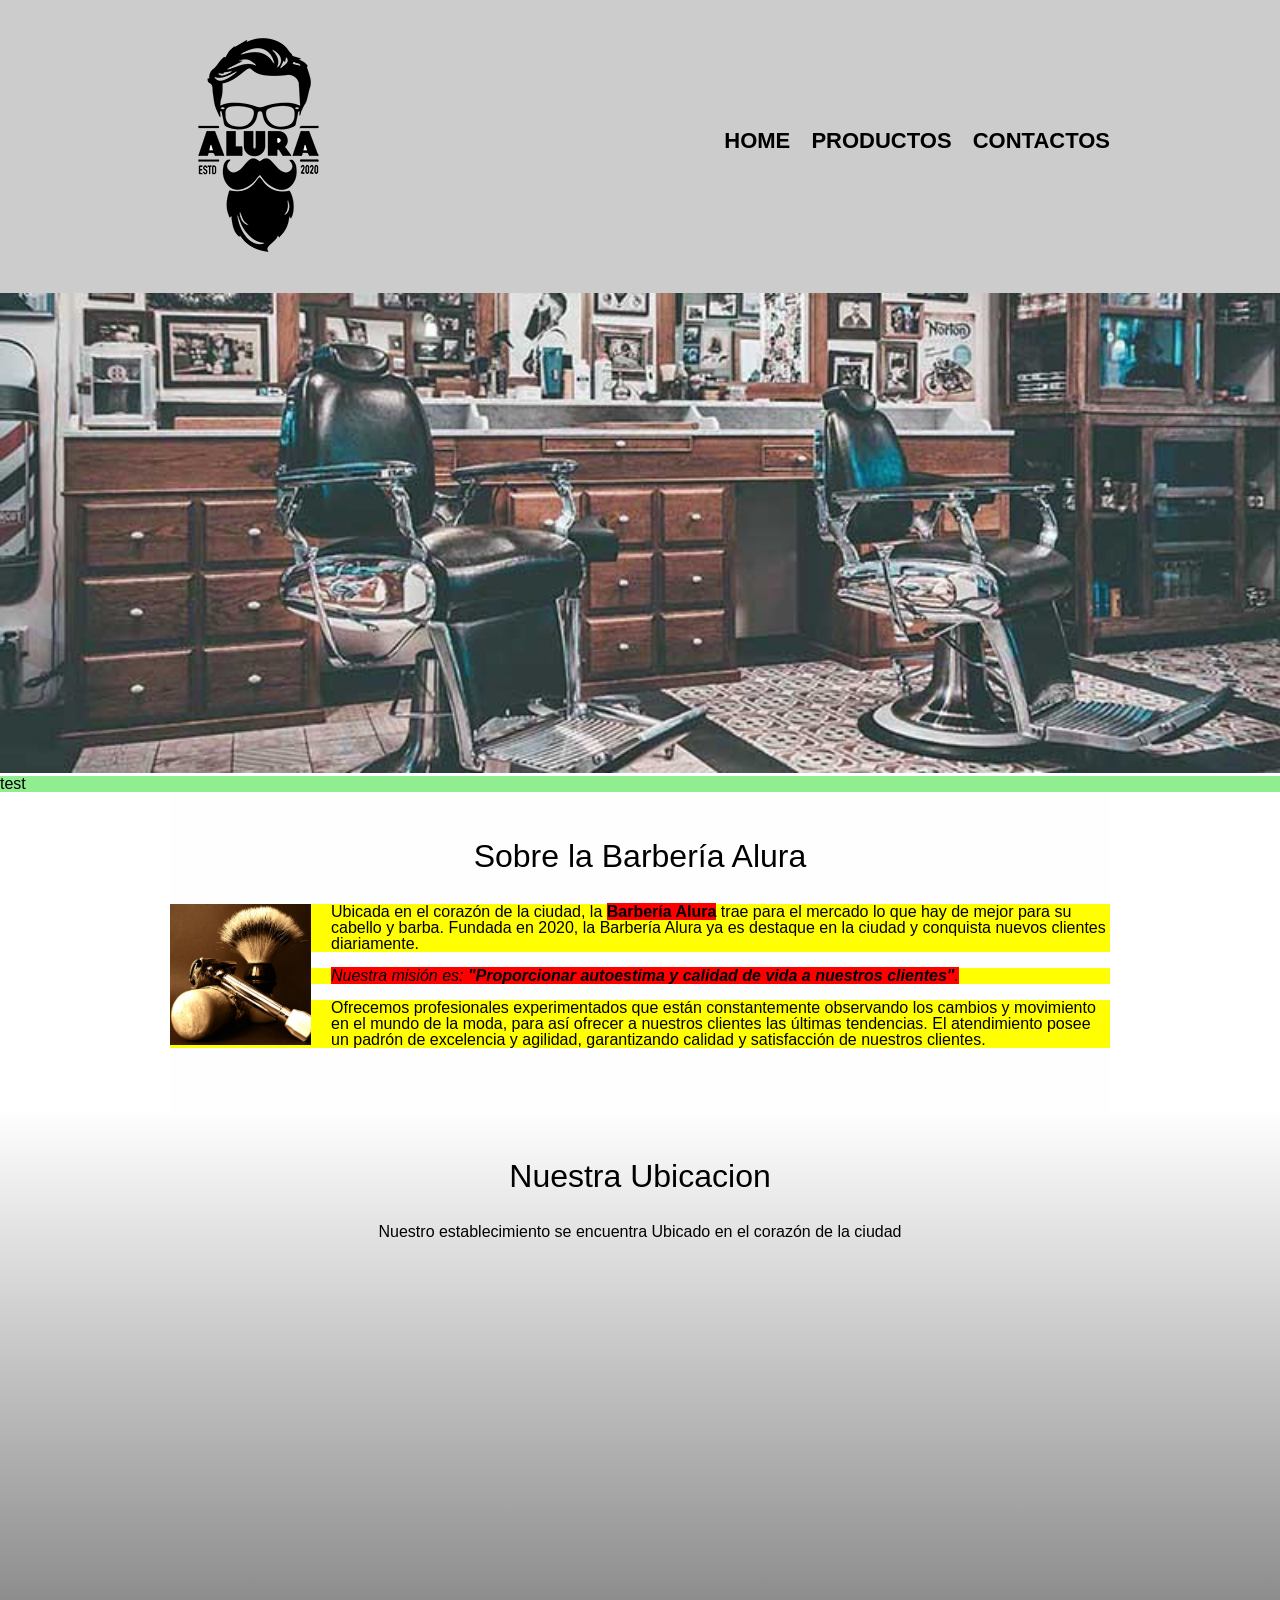
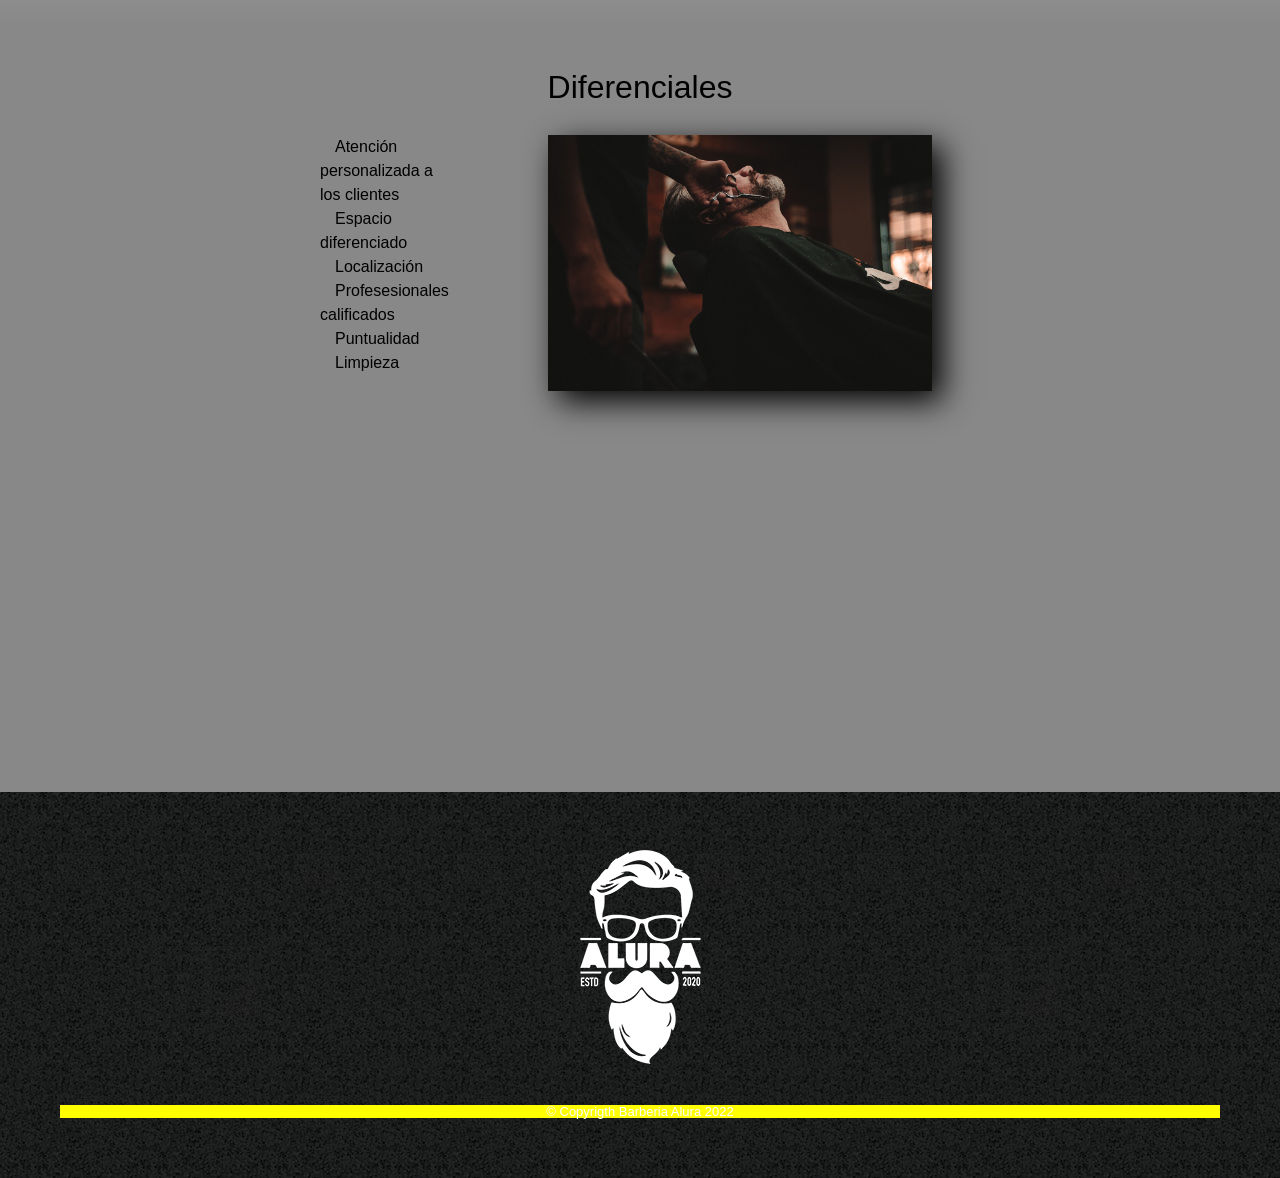
==== index.html @ 768a2ac7 "creabdo pagina de barberia" ====
<!DOCTYPE html>

<html lang="es">

<head>

    <meta charset="UTF-8">
    <meta name="viewport" content="width=device-width">
    <title>Barbería Alura</title>
    <link rel="stylesheet" href="reset.css">
    <link rel="stylesheet" href="styles.css">
    <enlace rel="preconectar" href="https://fonts.googleapis.com">
        <enlace rel="preconectar" href="https://fonts.gstatic.com" crossorigin>
            <enlace href="https: //fonts.googleapis.com/css2? family= Open+Sans:ital,wght@1,300 & display=swap"
                rel="stylesheet">

</head>

<body>

    <header>
        <div class="caja">
            <h1><img src="imagenes/logo.png"></h1>

            <nav>
                <ul>
                    <li><a href="index.html">Home</a></li>
                    <li><a href="productos.html">Productos</a></li>
                    <li><a href="contactos.html">Contactos</a></li>
                </ul>
            </nav>

        </div>

    </header>

    <img class="banner" src="banner/banner.jpg">

    <main>
        <p>test</p>
        <section class="principal">

            <h2 class="titulo-principal">Sobre la Barbería Alura</h2>

            <img src="imagenes/utensilios.jpg" class="utensilios" alt="utensilios de un barbero">

            <p>Ubicada en el corazón de la ciudad, la <strong>Barbería Alura</strong> trae para el mercado lo que hay de
                mejor para su cabello y barba. Fundada en 2020, la Barbería Alura ya es destaque en la ciudad y
                conquista nuevos clientes diariamente.</p>

            <p id="mision"><em>Nuestra misión es: <strong>"Proporcionar autoestima y calidad de vida a nuestros
                        clientes"</strong>.</em></p>

            <p>Ofrecemos profesionales experimentados que están constantemente observando los cambios y movimiento en el
                mundo de la moda, para así ofrecer a nuestros clientes las últimas tendencias. El atendimiento posee un
                padrón de excelencia y agilidad, garantizando calidad y satisfacción de nuestros clientes.</p>

        </section>

        <section class="mapa">
            <h3 class="titulo-principal"> Nuestra Ubicacion</h3>
            <p>Nuestro establecimiento se encuentra Ubicado en el corazón de la ciudad</p>
            <div class="mapa-contenido">
                <iframe
                    src="https://www.google.com/maps/embed?pb=!1m18!1m12!1m3!1d5170.990368954513!2d-46.632613288237394!3d-23.58846340137309!2m3!1f0!2f0!3f0!3m2!1i1024!2i768!4f13.1!3m3!1m2!1s0x94ce5a2b2ed7f3a1%3A0xab35da2f5ca62674!2sCaelum%20-%20Education%20and%20Innovation!5e0!3m2!1ses-419!2sco!4v1664567397461!5m2!1ses-419!2sco"
                    width="100%" height="300" style="border:0;" allowfullscreen="" loading="lazy"
                    referrerpolicy="no-referrer-when-downgrade">
                </iframe>
            </div>

        </section>

        <section class="diferenciales">

            <h3 class="titulo-principal">Diferenciales</h3>

            <div class="contenidoDiferenciales">
                <ul class="listaDiferenciales">
                    <li class="items">Atención personalizada a los clientes</li>
                    <li class="items">Espacio diferenciado</li>
                    <li class="items">Localización</li>
                    <li class="items">Profesesionales calificados</li>
                    <li class="items">Puntualidad</li>
                    <li class="items">Limpieza</li>
                </ul>

                <img src="diferenciales/diferenciales.jpg" class="imagenDiferenciales">
            </div>


            <div class="video">
                <iframe width="560" height="315" src="https://www.youtube.com/embed/8pWtdanVz3I"
                    title="YouTube video player" frameborder="0"
                    allow="accelerometer; autoplay; clipboard-write; encrypted-media; gyroscope; picture-in-picture"
                    allowfullscreen>
                </iframe>
            </div>

        </section>


    </main>

    <footer>
        <img src="imagenes/logo-blanco.png">
        <p class="Copyrigth">&copy Copyrigth Barberia Alura 2022</p>
    </footer>


</body>

</html>
---- styles.css ----
body{
    font-family: 'Open Sans', sans-serif;
}

header{
    background-color: #cccccc;
    padding: 20px 0;
}
.caja{
    position: relative;
    width: 940px;
    margin: 0 auto;
}

nav {
    position: absolute;
    top: 110px;
    right: 0px;
}
.productos li:hover h2 {
    font-size: 33px;
}
nav, li{
    display: inline;
    margin: 0 0 0 15px;
}

nav, a{
    text-transform: uppercase;
    color: black;
    font-weight: bold;
    font-size: 22px;
    text-decoration: none;
}

nav a:hover {
    color: #c78c19;
    text-decoration: underline;
}

.productos{
    width: 940px;
    margin: 0 auto;
    padding: 50px;
}

.productos li {
    display: inline-block;
    text-align: center;
    width: 30%;
    vertical-align: top;
    margin: 0 1.5%;
    padding: 30px 20px;
    box-sizing: border-box;
    border: 2px solid black;
    border-radius: 10px;
}

.productos li:hover  {
    border-color: #c78c19;
}


.productos li:active  {
    border-color: green;
}
.productos h2 {
    font-size: 30px;
    font-weight: bold;
}

.descripcion{
    font-size: 18px;
}

.precio {
    font-size: 20px;
    font-weight: bold;
    margin-top: 10px;
}

footer{
    text-align: center;
    background: url(imagenes/bg.jpg);
    padding: 40px;
}
.Copyrigth{
    color: white;
    font-size: 13px;
    margin: 20px;
}

form{
    margin: 40px;
}


form label, form legend{
    display: block;
    font-size: 20px;
    margin: 0 0 10px;
}

.input-padron{
    display: block;
    margin: 0 0 20px;
    padding: 10px 25px;
    width: 50%;
}

.checkbox{
    margin:20px 0;
}

.enviar {
    width: 40%;
    padding: 15px 0;
    font-size: 18px;
    font-weight: bold;
    color: white;
    background: #c78c19;
    border: none;
    border-radius: 5px;
    transition: 1s;
    cursor: pointer;
}

.enviar:hover {
    background: darkorange;
    transform: scale(1.2);
}

table{
    margin: 40px 40px;
}

thead{
    background: black;
    color: white;
    font-weight: bold;
}
td, th{
    border: 1px solid black;
    padding: 8px 15px;
}

/*css para la pagina inicial*/

.banner{
    width:100%;
}

/*Seleccion de elementos especificos*/

main > p /*Aplica el estilo a los elementos hijos de la etiqueta o clase usando el simbolo ">" entre las etiquetas*/
{
    background: lightgreen;
}
img + p /*Selecciona la primera etiqueta posterior a la principal usando el signo "+" */
{
    background: orange;
}

img~p /*Aplica a todos los elementos posteriores a la etiqueta principal usando el signo "~" */ 
{
    background: yellow;
}

.principal p :not(#mision) /*Aplica el estilo a todos los elementos menos al elemento que se pasa por parametro a la pseudoclase "not()" */
{
    background: red;
}
.principal{
    padding: 3em 0;
    background: #fefefe;
    width: 940px;
    margin: 0 auto;
}

.titulo-principal {
    text-align: center;
    font-size: 2em;
    margin: 0 0 1em;
    clear: left;
}

.principal p {
    margin: 0 0 1em; /*se utiliza la unidad de medida em para multiplicar el tamaño de los elementos por degfecto*/
}

.principal strong {
    font-weight: bold;
}

.principal em {
    font-style: italic;
}

.utensilios {
    width: 15%;
    float: left;
    margin: 0 20px 20px 0;
}

.mapa {
    padding: 3em 0;
    background: linear-gradient(#fefefe, #888);
}

.mapa-contenido{
    width: 940px;
    margin: 0 auto;
}

.mapa p {
    margin: 0 0 2em;
    text-align: center;
}

.diferenciales {
    padding: 3em 0;
    background: #888;
}

.contenidoDiferenciales{
    width: 640px;
    margin: 0 auto;
}

.listaDiferenciales{
    width: 40%;
    display: inline-block;
    vertical-align: top;
    width: 20%;
    margin-right: 15%;
}

.items{
    line-height: 1.5;
}

.items :first-child {
    font-weight: bold;
}

.imagenDiferenciales{
    width: 60%;
    transition: 1s;
    /*CREAR SOMBRAS se utiliza la propiedad "box-shadow" para crear sombras a los distintos elementps 
    de las paginas HTML tomando como referencia los siguientes atributos: 
        
        1. El primer parametro es la posicion en el eje horizontal (campo obligatorio)
        2. El segundo parametro es la posicion en el eje vertical (campo obligatorio)
        3. el tercero es la cantidad de desenfoque que se desea aplicar a la sombra (campo opcional)
        4. la amplitud de la sombra o el espacio que ocupa (campo opcional)
        5. el color (Campo obligatorio) */
    box-shadow: 10px 10px 30px black;
}
.imagenDiferenciales:hover{
    opacity: 0.3;
}

.video {
    width: 560px;
    margin: 1em auto;
}

@media screen and(max-width:480px) {
    h1{
        text-align: center;
    }

    nav{
        position: static;
    }

    .caja, .principal, .contenidoDiferenciales, .mapa-contenido, .video {
        width: auto;
    }

        .listaDiferenciales, .imagenDiferenciales{
            width: 100%;
        }
}
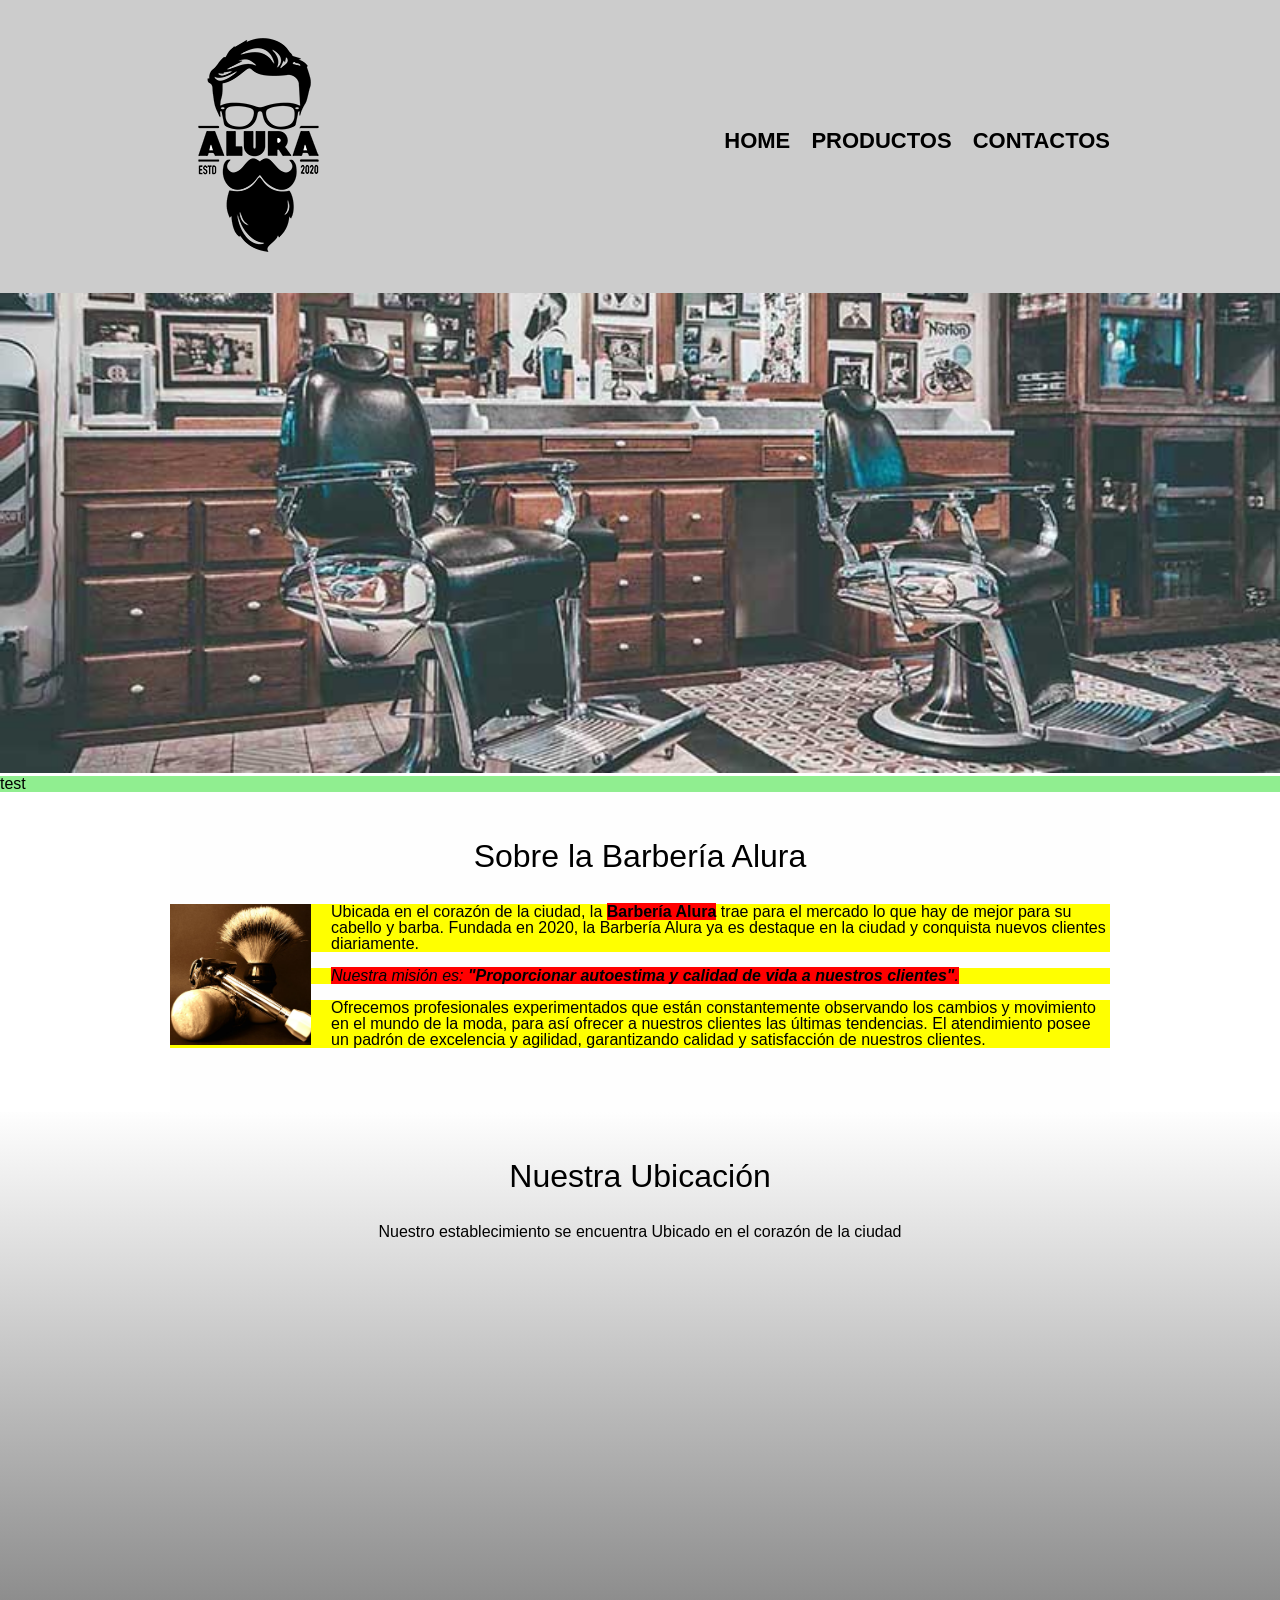
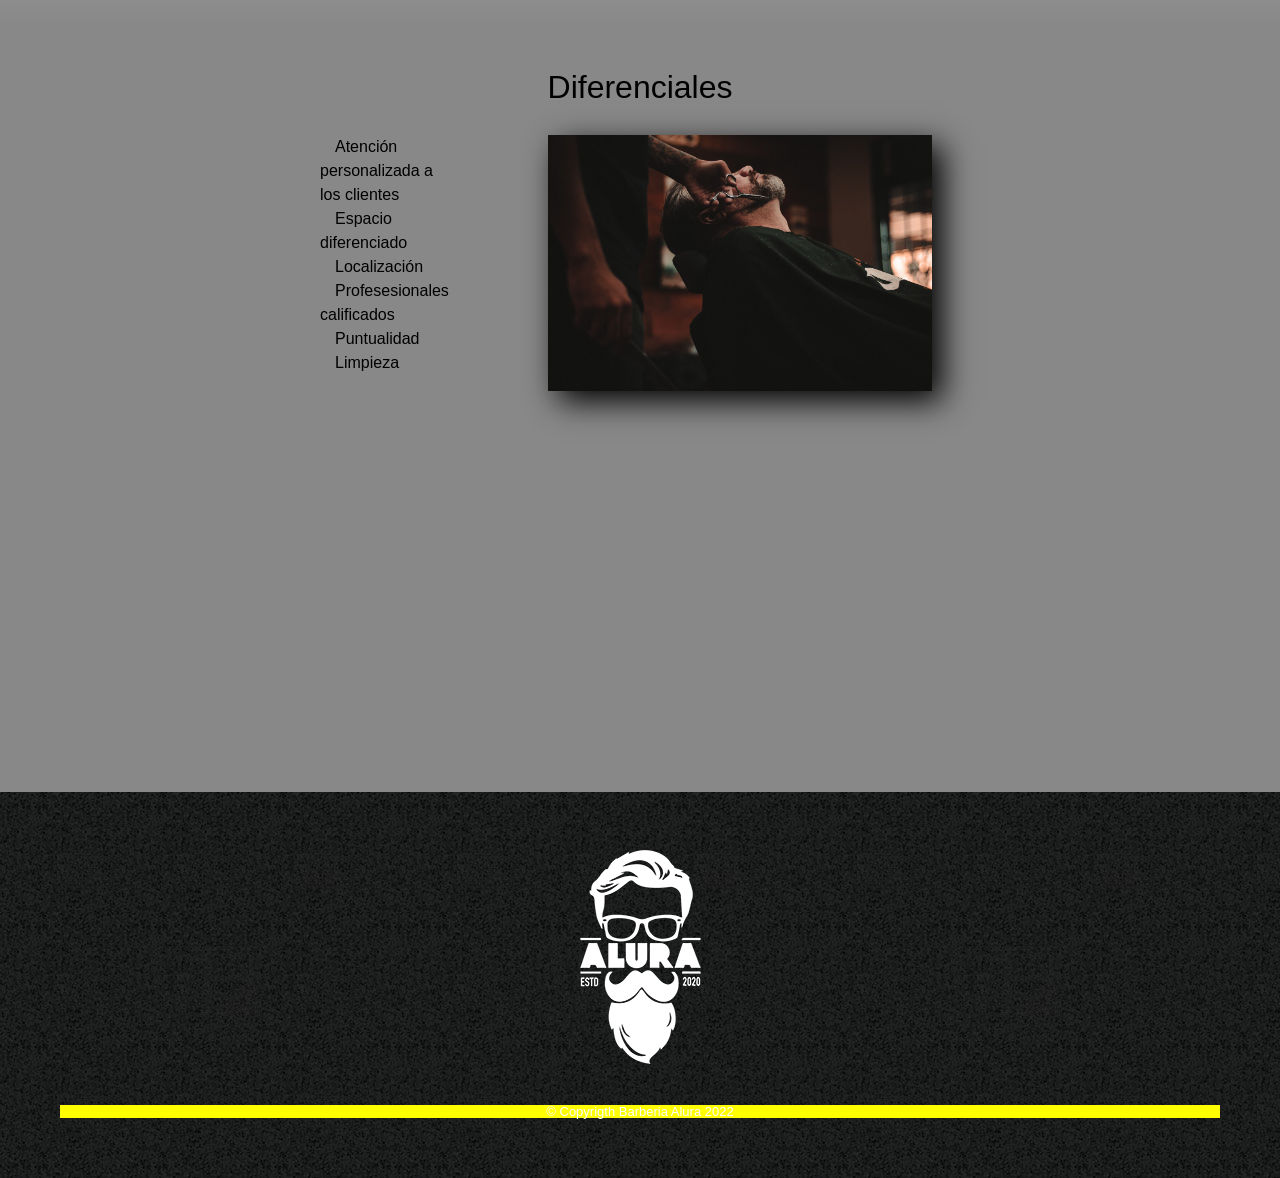
==== commit 69523521: "creabdo pagina de barberiaV2" ====
--- a/index.html
+++ b/index.html
@@ -58,7 +58,7 @@
         </section>
 
         <section class="mapa">
-            <h3 class="titulo-principal"> Nuestra Ubicacion</h3>
+            <h3 class="titulo-principal"> Nuestra Ubicación</h3>
             <p>Nuestro establecimiento se encuentra Ubicado en el corazón de la ciudad</p>
             <div class="mapa-contenido">
                 <iframe
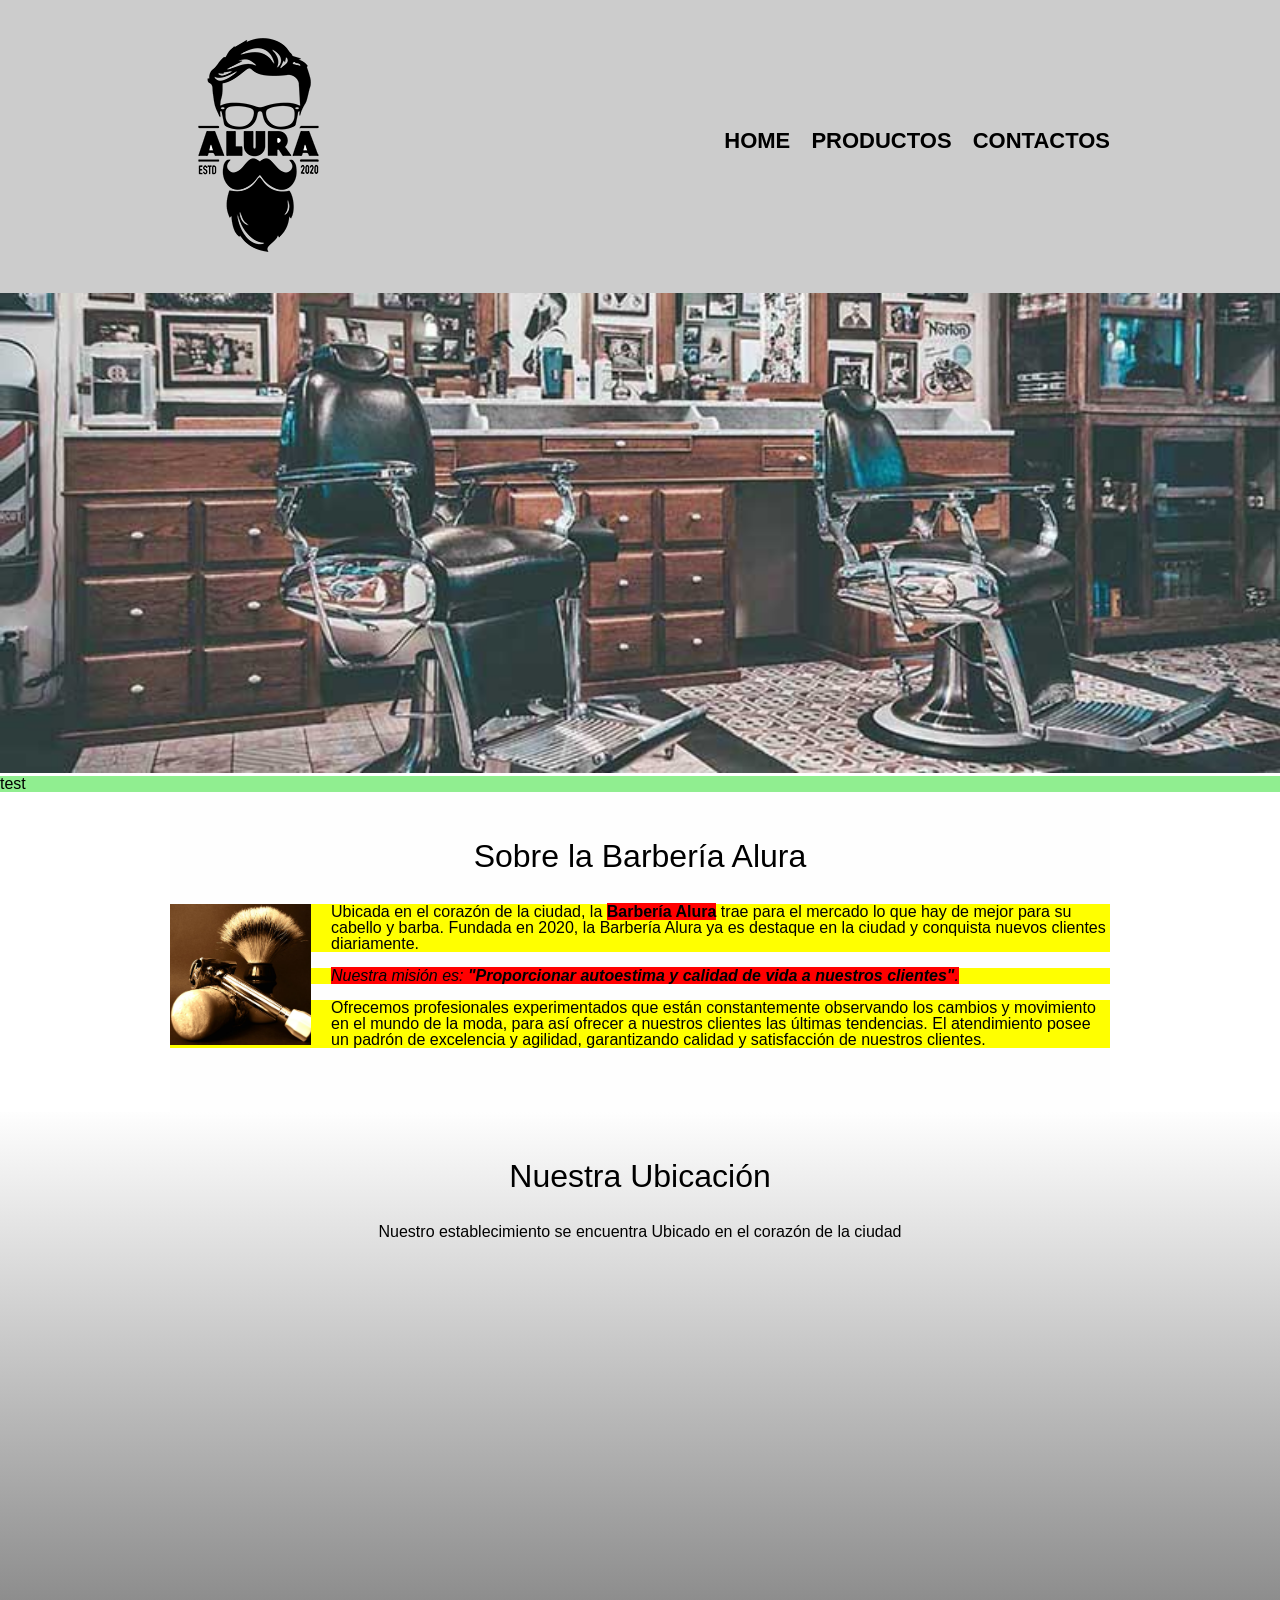
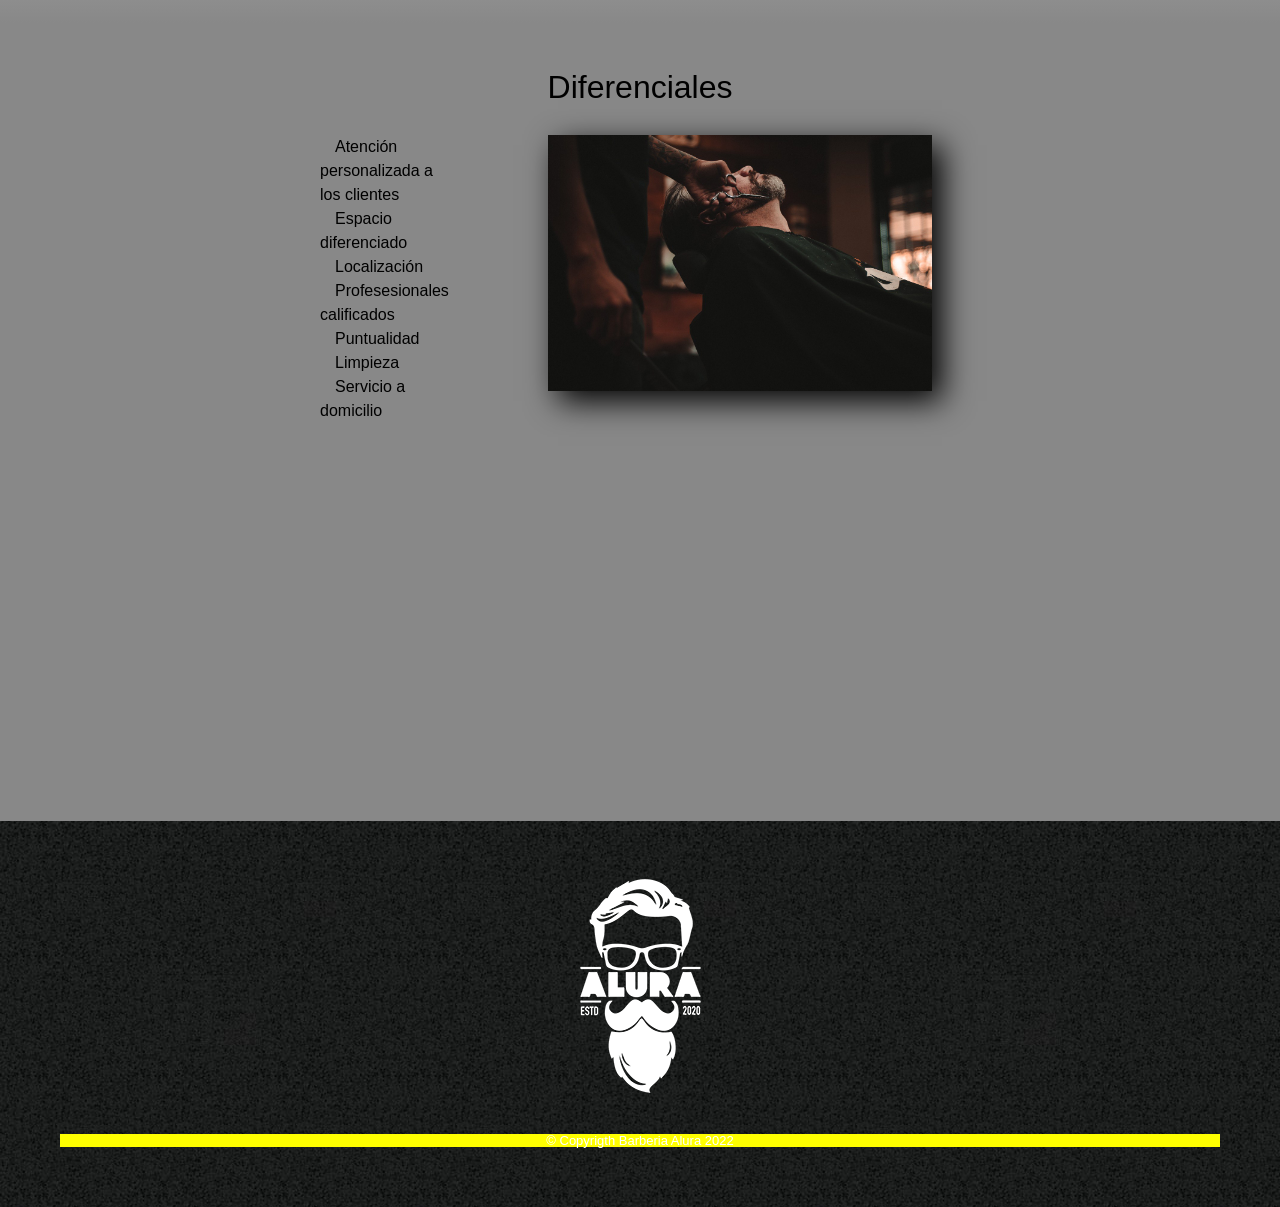
==== commit 6469f7c0: "Editando los diferenciales de las diferenciales" ====
--- a/index.html
+++ b/index.html
@@ -82,6 +82,7 @@
                     <li class="items">Profesesionales calificados</li>
                     <li class="items">Puntualidad</li>
                     <li class="items">Limpieza</li>
+                    <li class="items">Servicio a domicilio</li>
                 </ul>
 
                 <img src="diferenciales/diferenciales.jpg" class="imagenDiferenciales">
--- a/styles.css
+++ b/styles.css
@@ -247,14 +247,17 @@
 .imagenDiferenciales{
     width: 60%;
     transition: 1s;
-    /*CREAR SOMBRAS se utiliza la propiedad "box-shadow" para crear sombras a los distintos elementps 
+
+    /*
+    CREAR SOMBRAS se utiliza la propiedad "box-shadow" para crear sombras a los distintos elementps 
     de las paginas HTML tomando como referencia los siguientes atributos: 
         
         1. El primer parametro es la posicion en el eje horizontal (campo obligatorio)
         2. El segundo parametro es la posicion en el eje vertical (campo obligatorio)
         3. el tercero es la cantidad de desenfoque que se desea aplicar a la sombra (campo opcional)
         4. la amplitud de la sombra o el espacio que ocupa (campo opcional)
-        5. el color (Campo obligatorio) */
+        5. el color (Campo obligatorio)
+    */
     box-shadow: 10px 10px 30px black;
 }
 .imagenDiferenciales:hover{
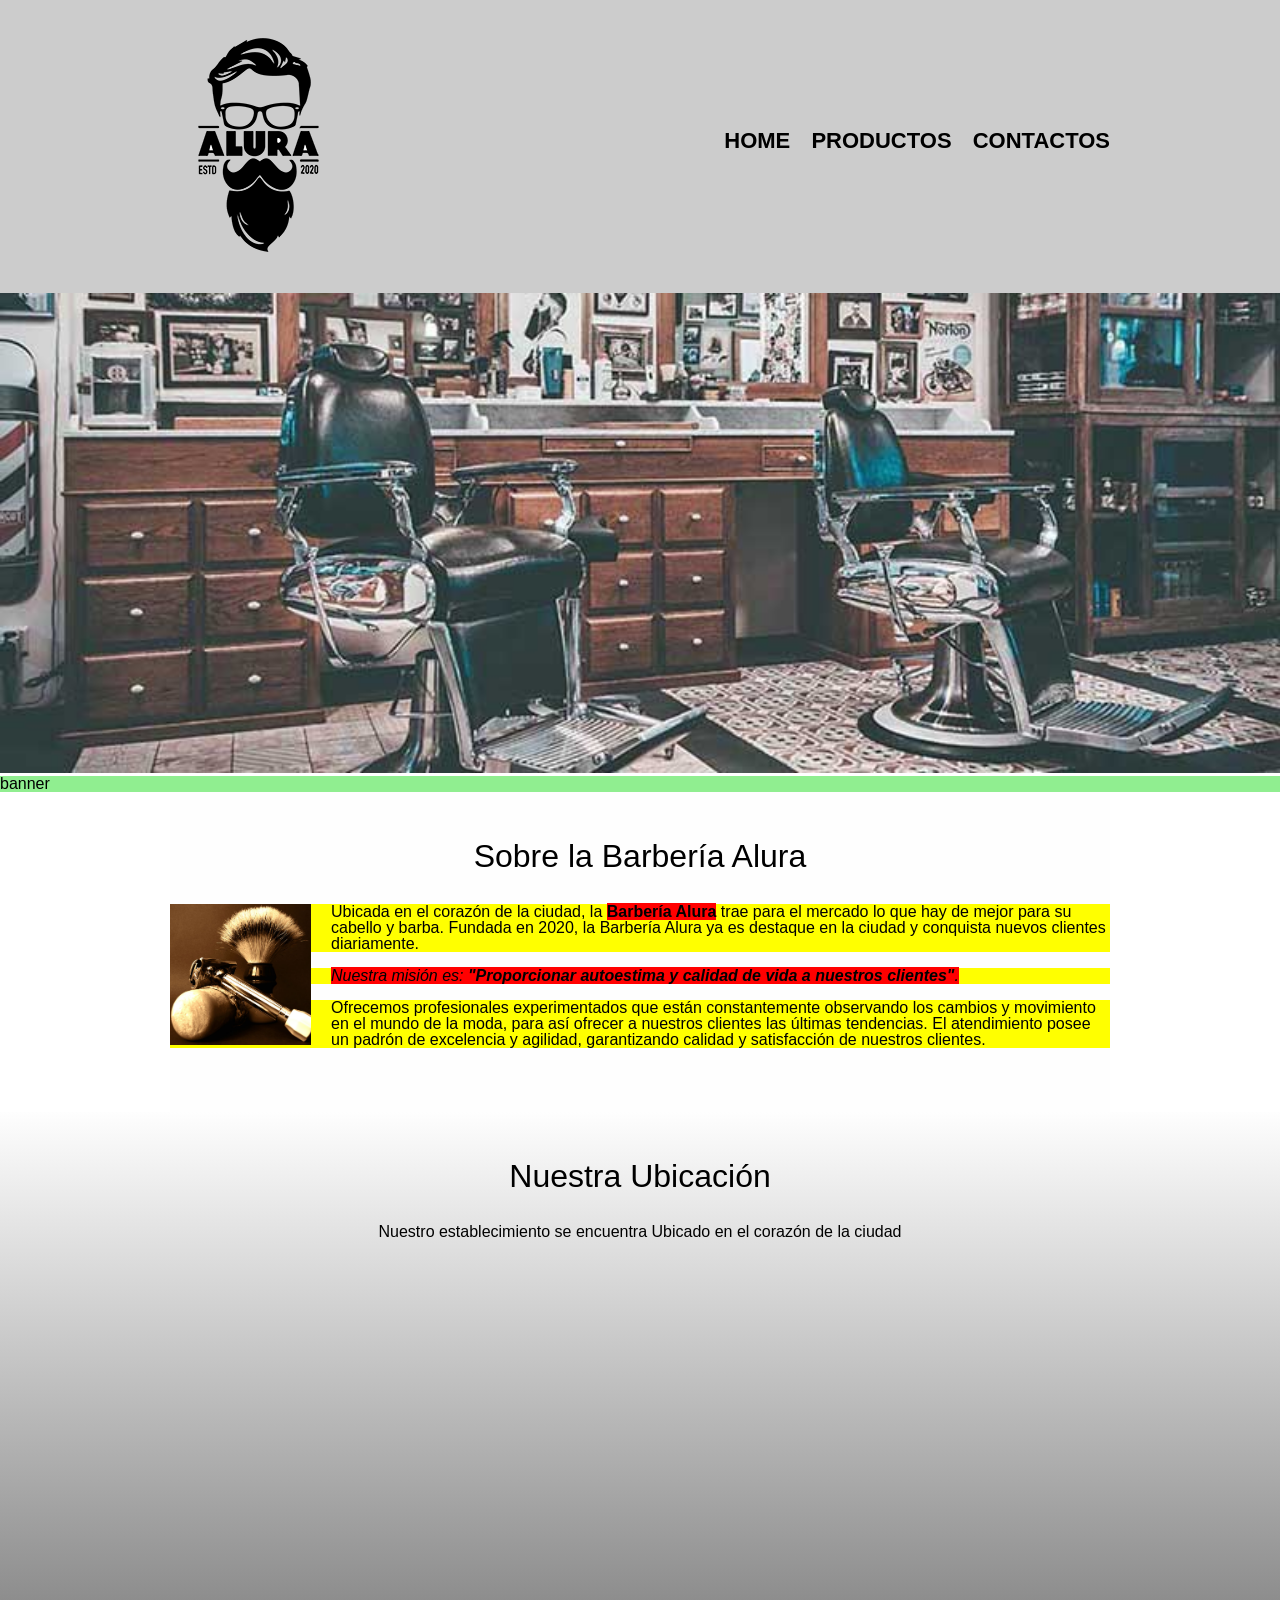
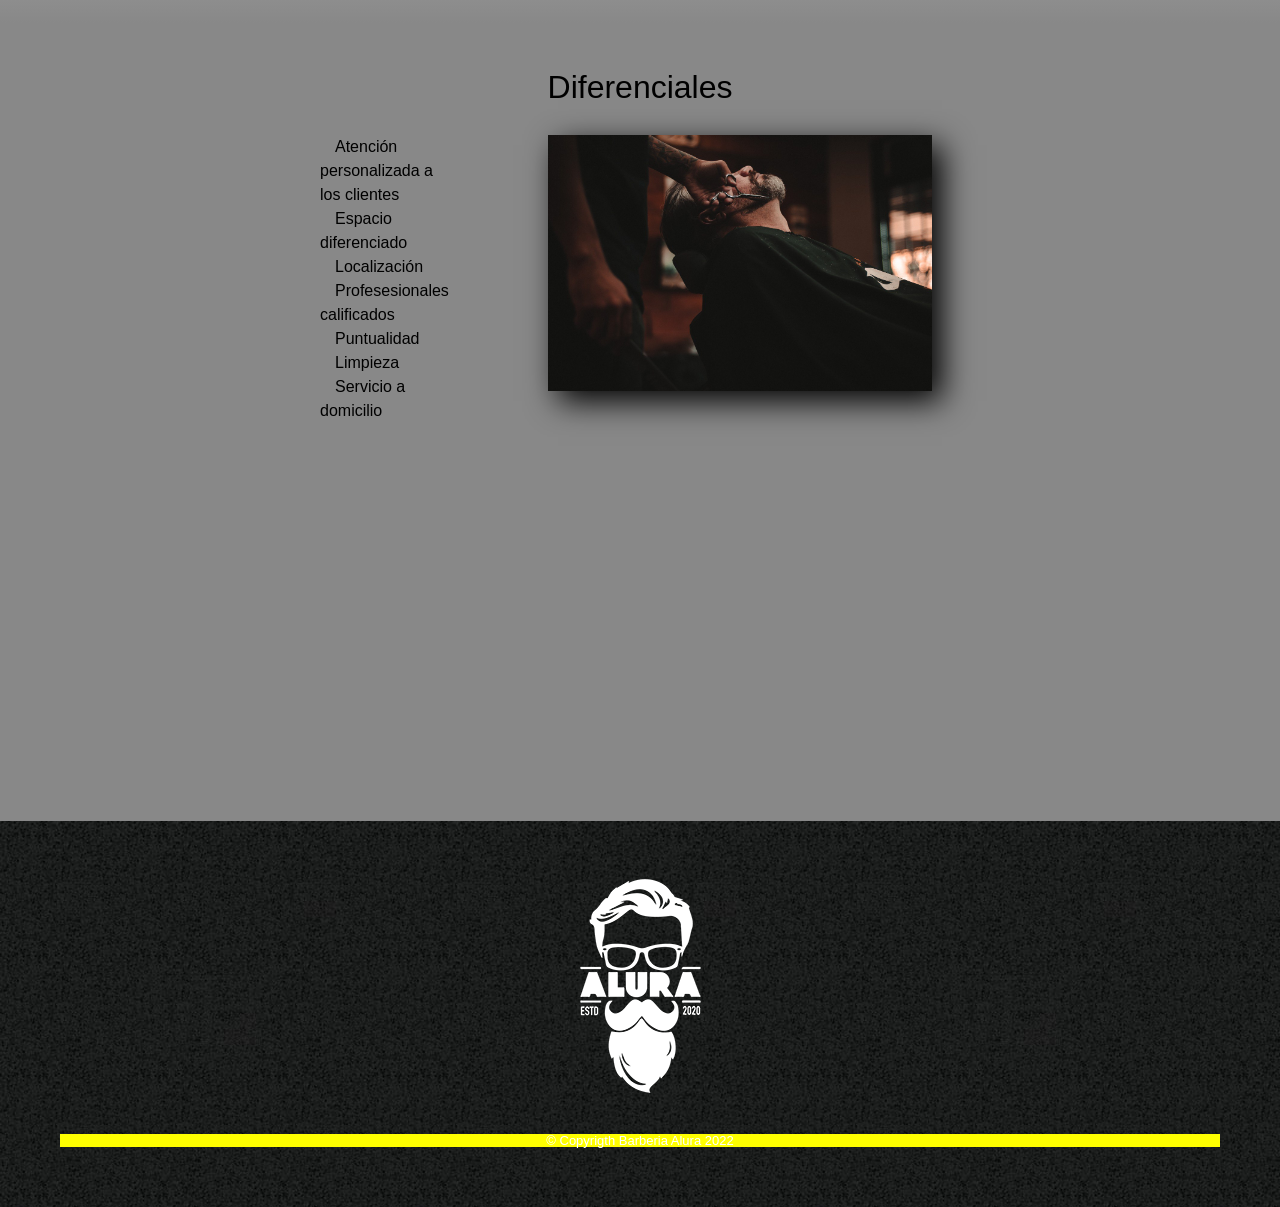
==== commit afa97869: "Modificando el home de la pagina" ====
--- a/index.html
+++ b/index.html
@@ -37,7 +37,7 @@
     <img class="banner" src="banner/banner.jpg">
 
     <main>
-        <p>test</p>
+        <p>banner</p>
         <section class="principal">
 
             <h2 class="titulo-principal">Sobre la Barbería Alura</h2>
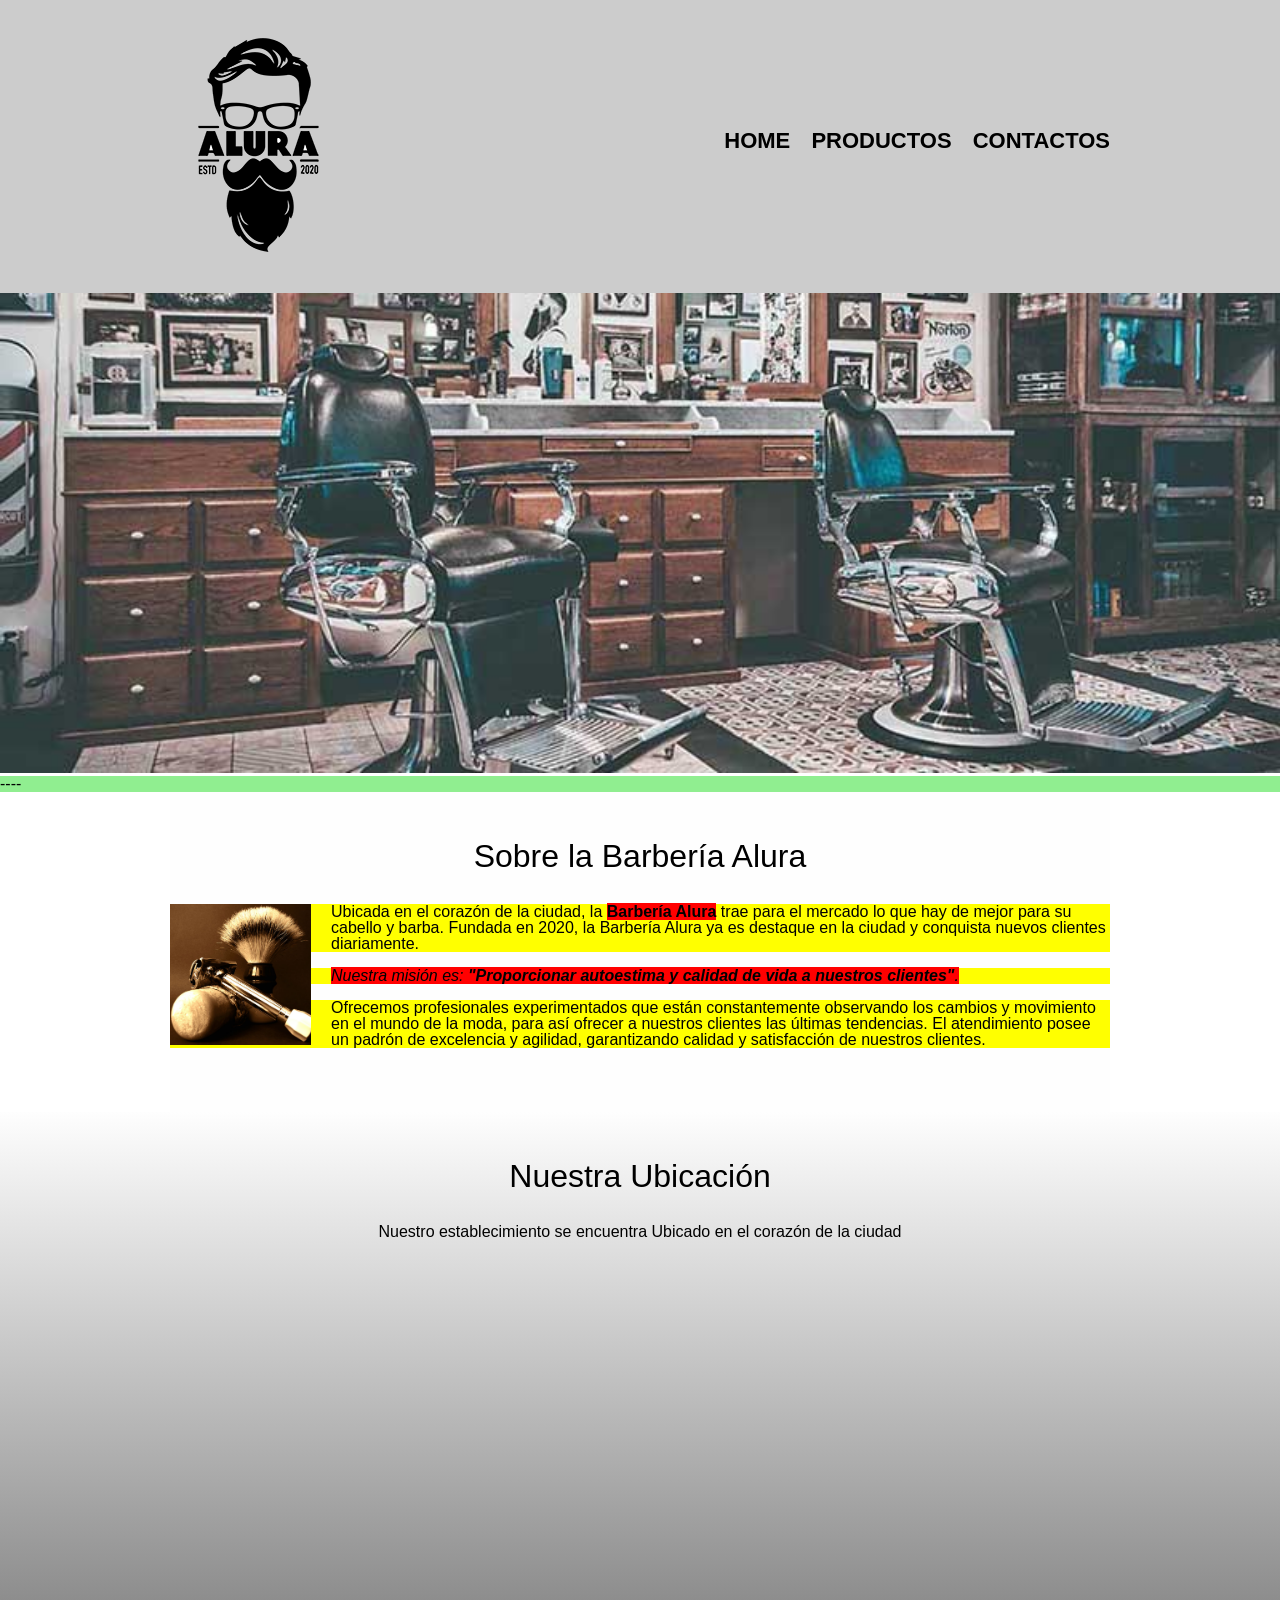
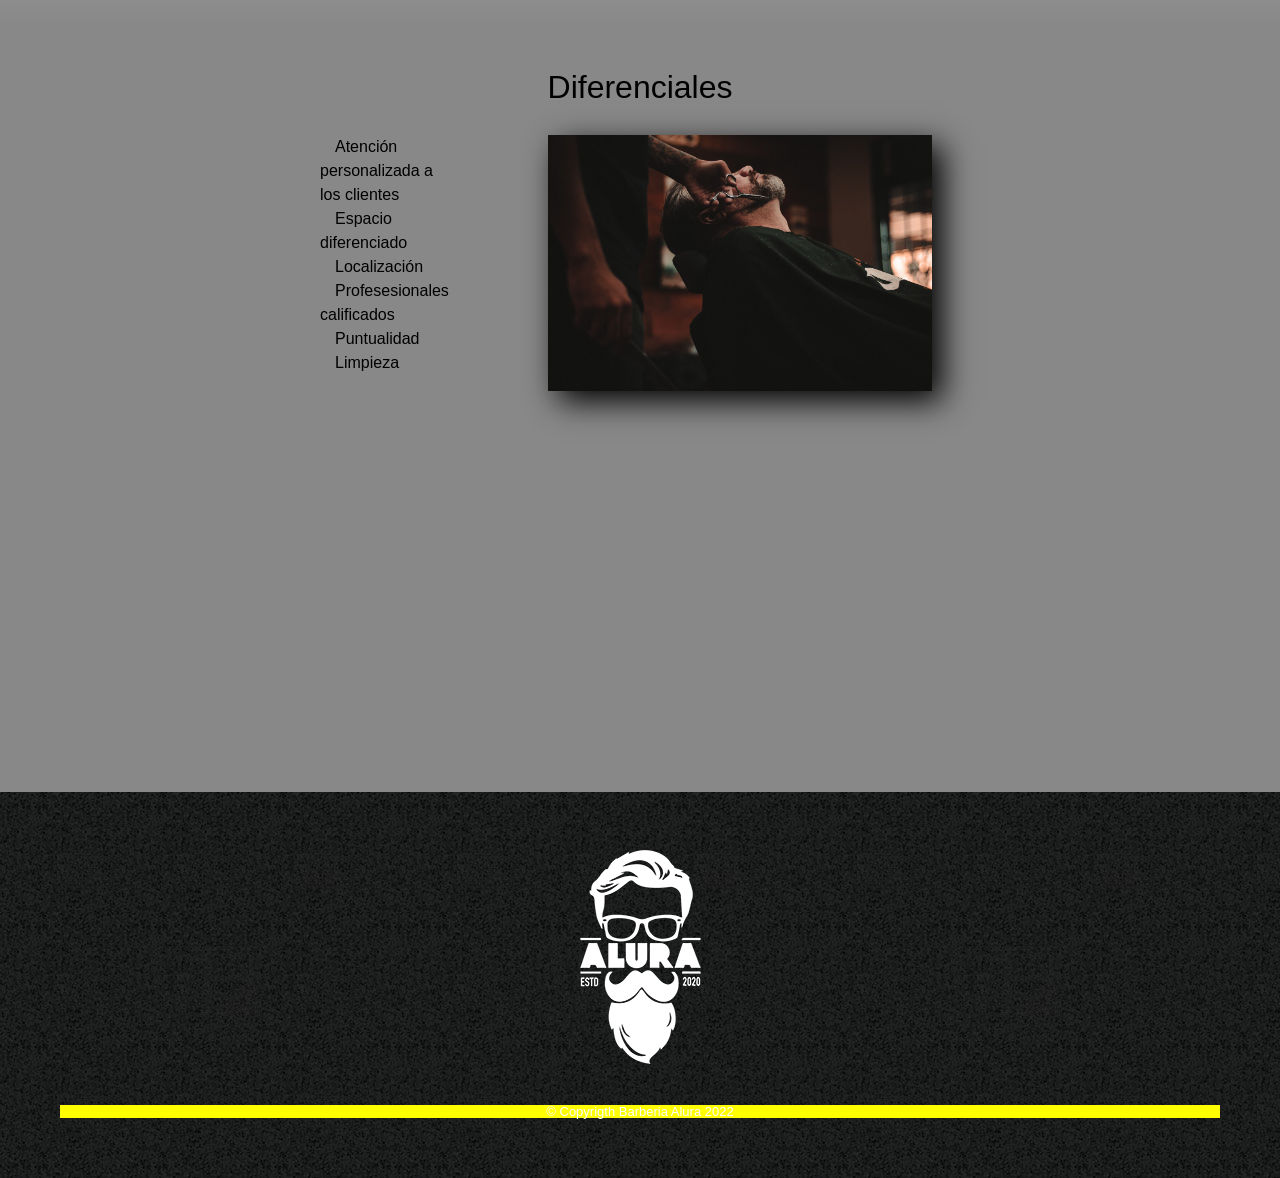
==== commit 21aa74c1: "optimizando el codigo" ====
--- a/index.html
+++ b/index.html
@@ -37,7 +37,7 @@
     <img class="banner" src="banner/banner.jpg">
 
     <main>
-        <p>banner</p>
+        <p>----</p>
         <section class="principal">
 
             <h2 class="titulo-principal">Sobre la Barbería Alura</h2>
@@ -82,7 +82,6 @@
                     <li class="items">Profesesionales calificados</li>
                     <li class="items">Puntualidad</li>
                     <li class="items">Limpieza</li>
-                    <li class="items">Servicio a domicilio</li>
                 </ul>
 
                 <img src="diferenciales/diferenciales.jpg" class="imagenDiferenciales">
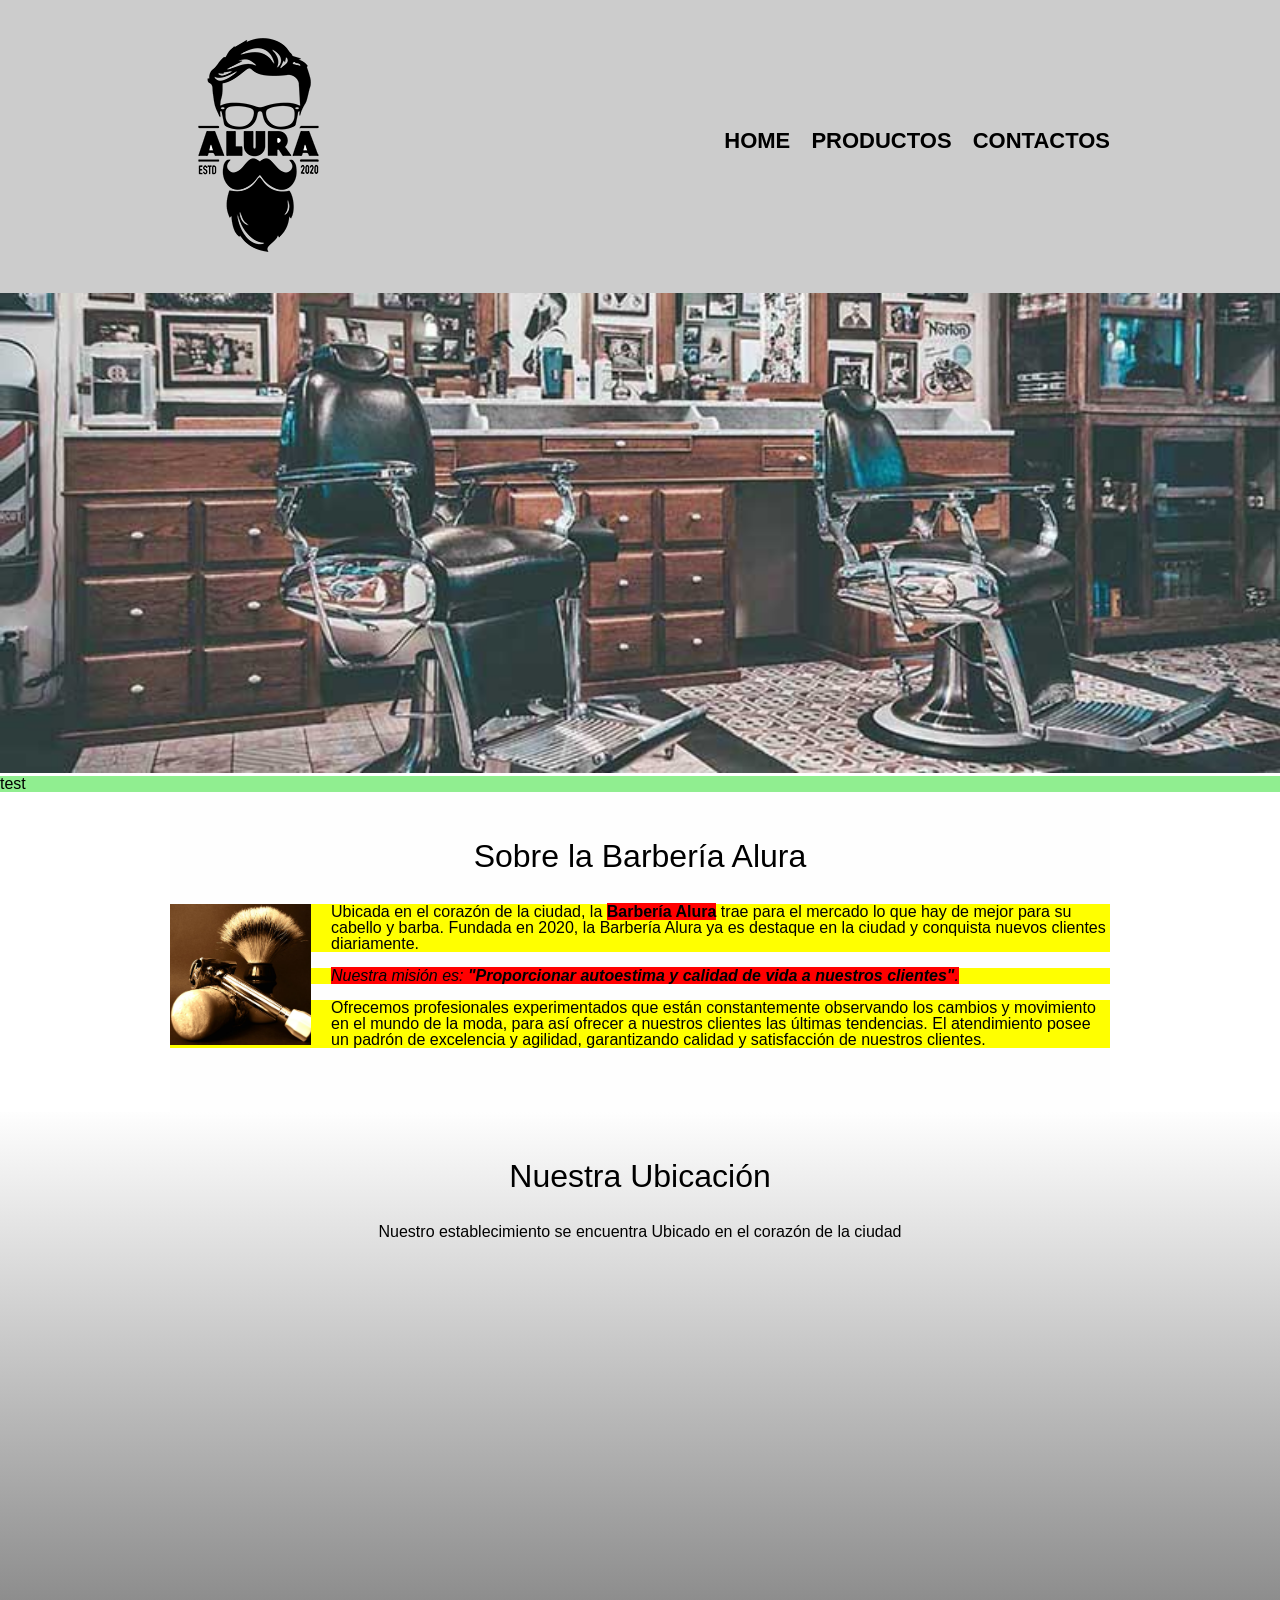
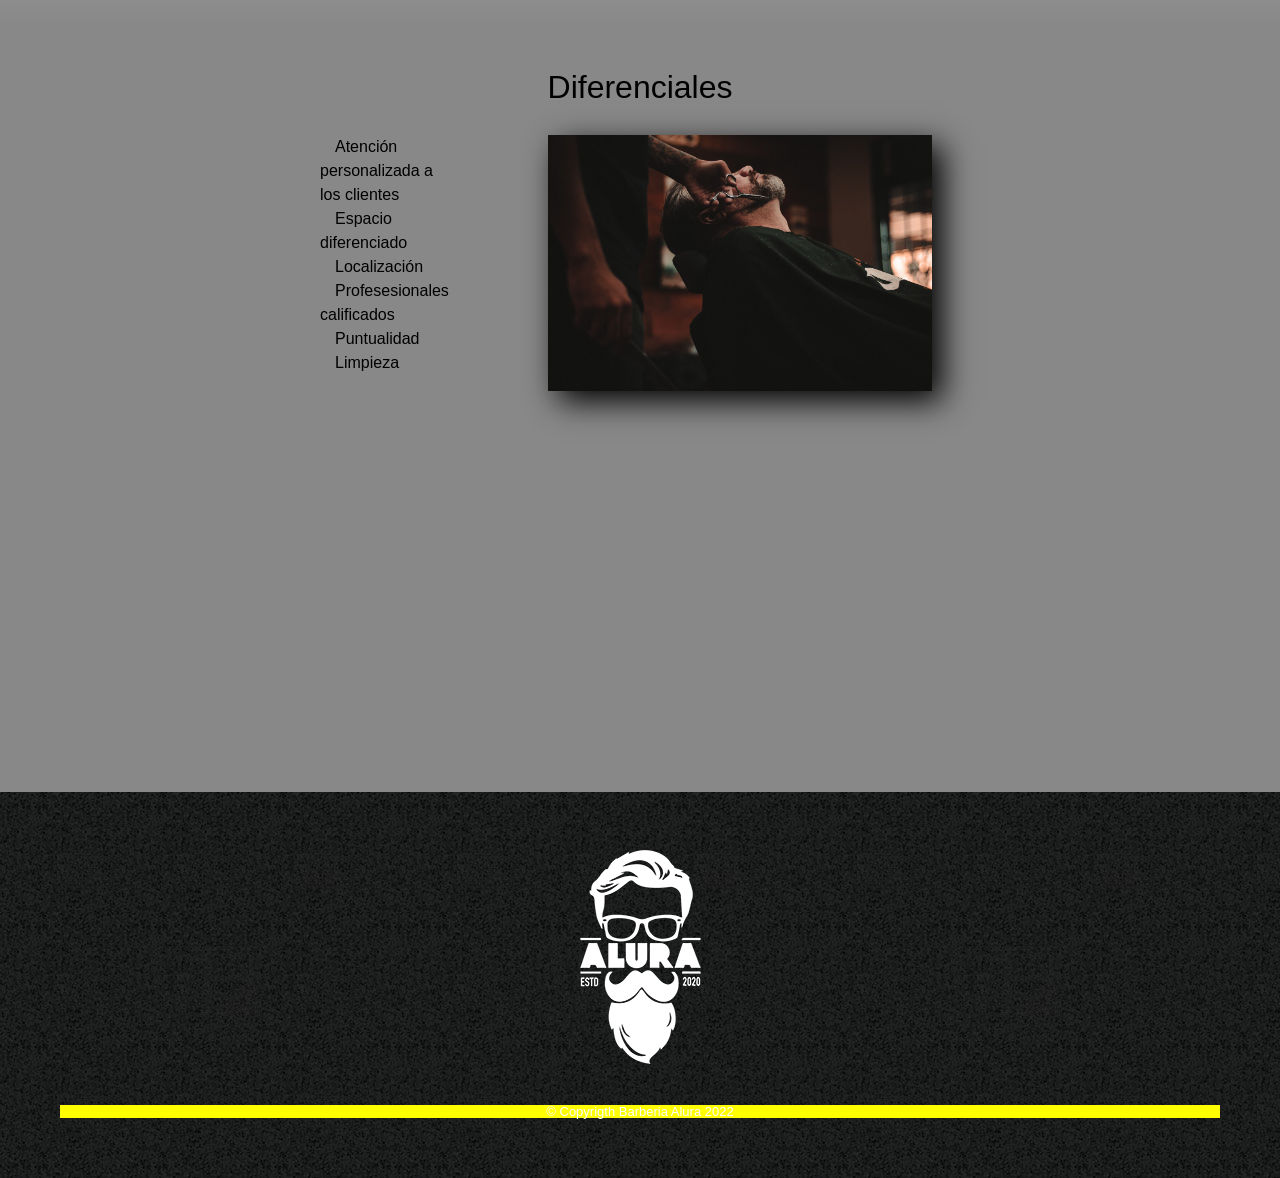
==== commit 47658002: "Revert "optimizando el codigo" This reverts commit 21aa74c1552cc4cab304128167f8dc5760422dfa." ====
--- a/index.html
+++ b/index.html
@@ -37,7 +37,7 @@
     <img class="banner" src="banner/banner.jpg">
 
     <main>
-        <p>----</p>
+        <p>test</p>
         <section class="principal">
 
             <h2 class="titulo-principal">Sobre la Barbería Alura</h2>
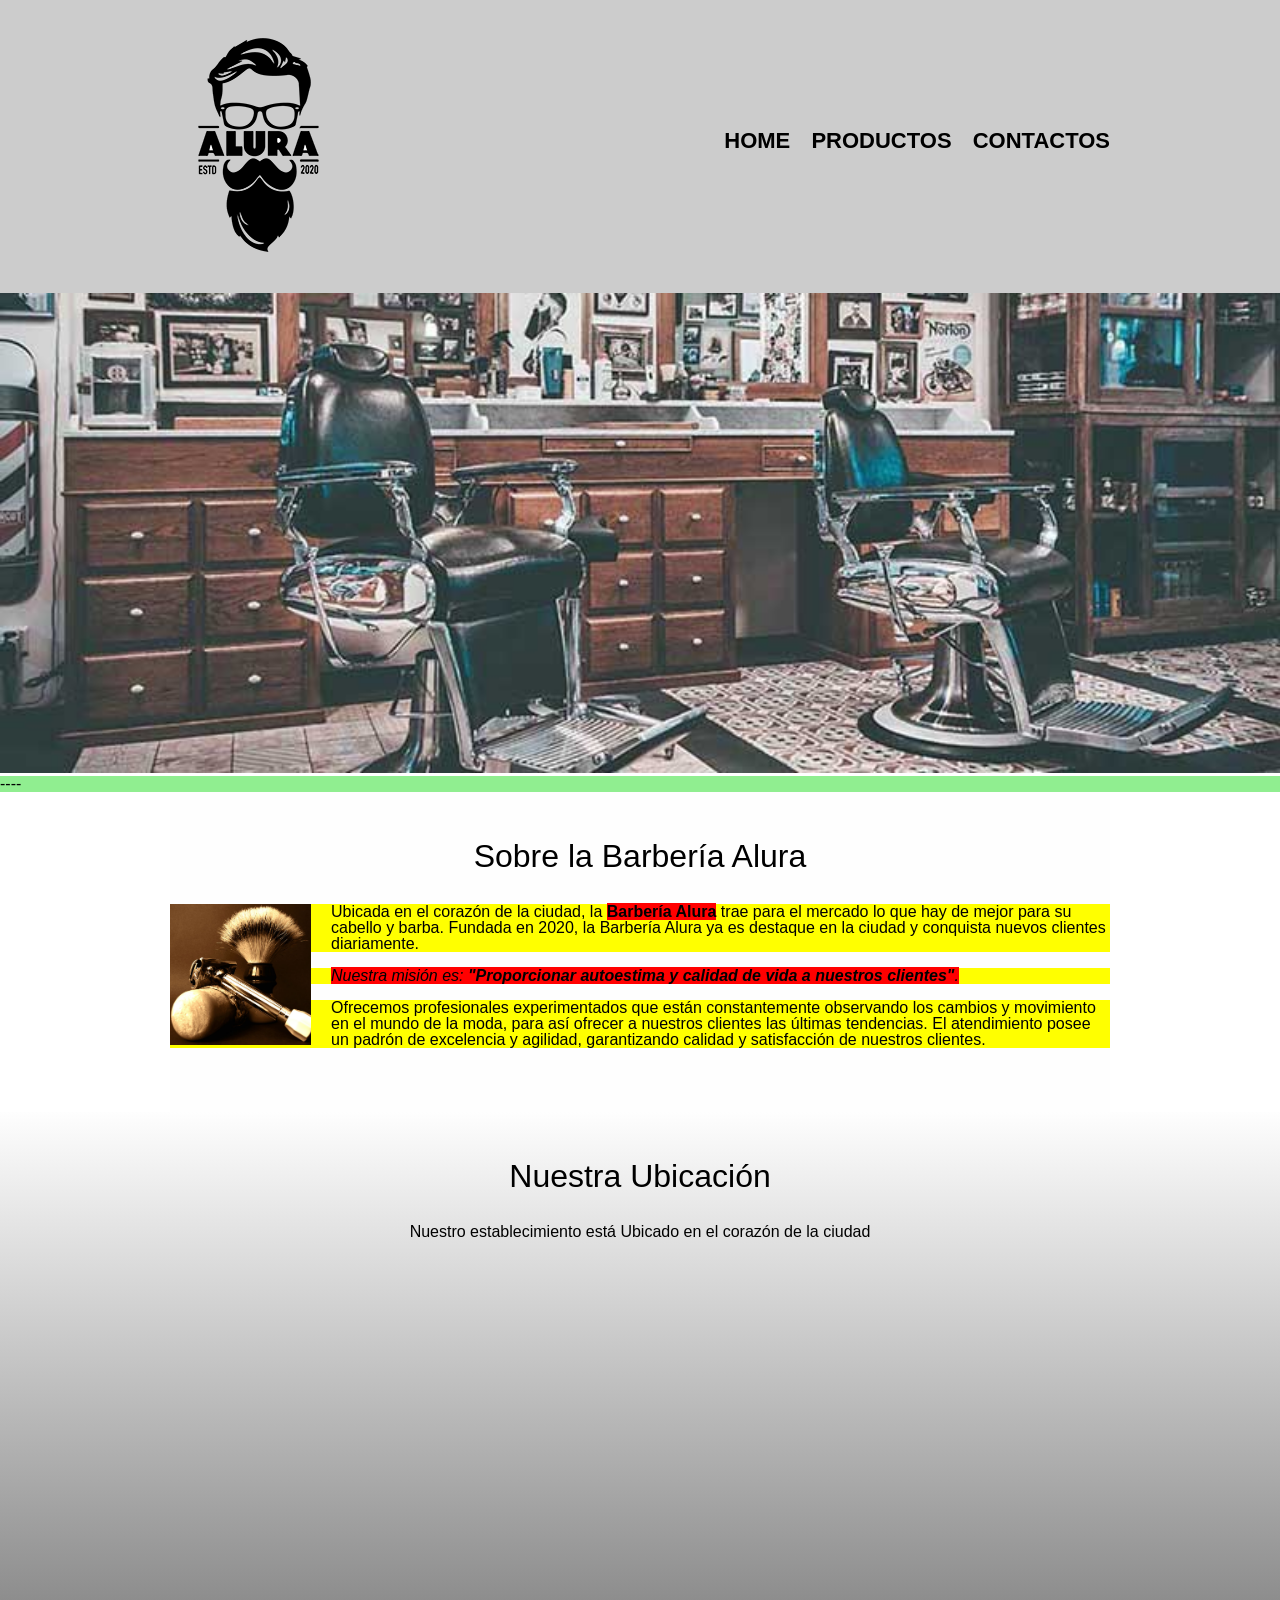
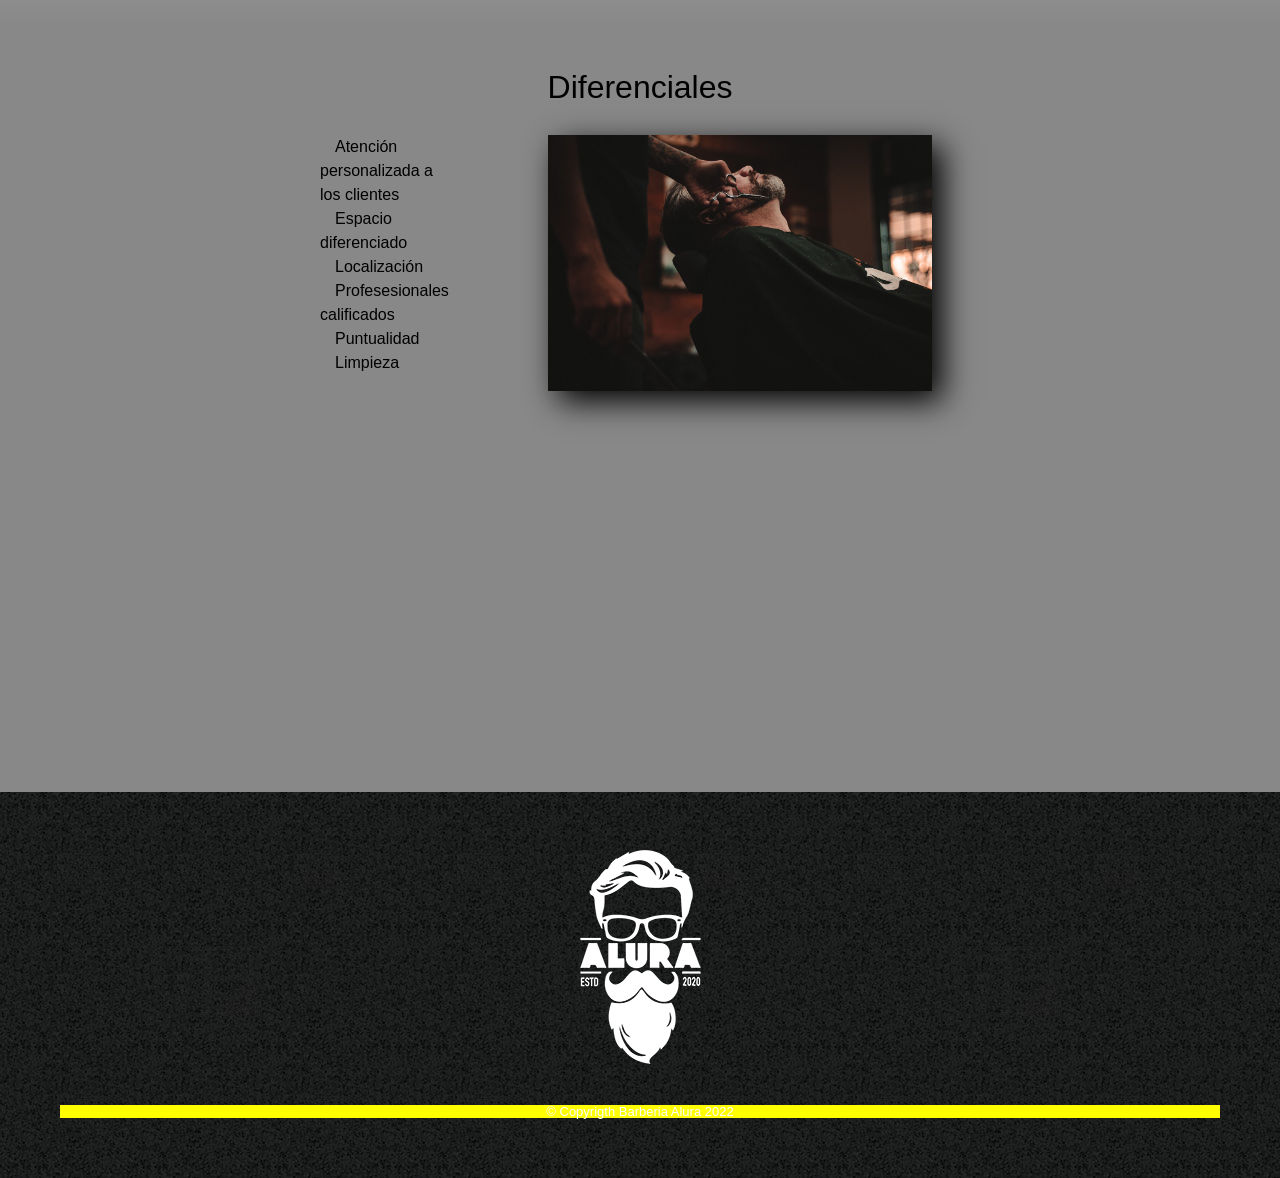
==== commit eeb97971: "optimisando el codigo v2" ====
--- a/index.html
+++ b/index.html
@@ -37,7 +37,7 @@
     <img class="banner" src="banner/banner.jpg">
 
     <main>
-        <p>test</p>
+        <p>----</p>
         <section class="principal">
 
             <h2 class="titulo-principal">Sobre la Barbería Alura</h2>
@@ -59,7 +59,7 @@
 
         <section class="mapa">
             <h3 class="titulo-principal"> Nuestra Ubicación</h3>
-            <p>Nuestro establecimiento se encuentra Ubicado en el corazón de la ciudad</p>
+            <p>Nuestro establecimiento está Ubicado en el corazón de la ciudad</p>
             <div class="mapa-contenido">
                 <iframe
                     src="https://www.google.com/maps/embed?pb=!1m18!1m12!1m3!1d5170.990368954513!2d-46.632613288237394!3d-23.58846340137309!2m3!1f0!2f0!3f0!3m2!1i1024!2i768!4f13.1!3m3!1m2!1s0x94ce5a2b2ed7f3a1%3A0xab35da2f5ca62674!2sCaelum%20-%20Education%20and%20Innovation!5e0!3m2!1ses-419!2sco!4v1664567397461!5m2!1ses-419!2sco"
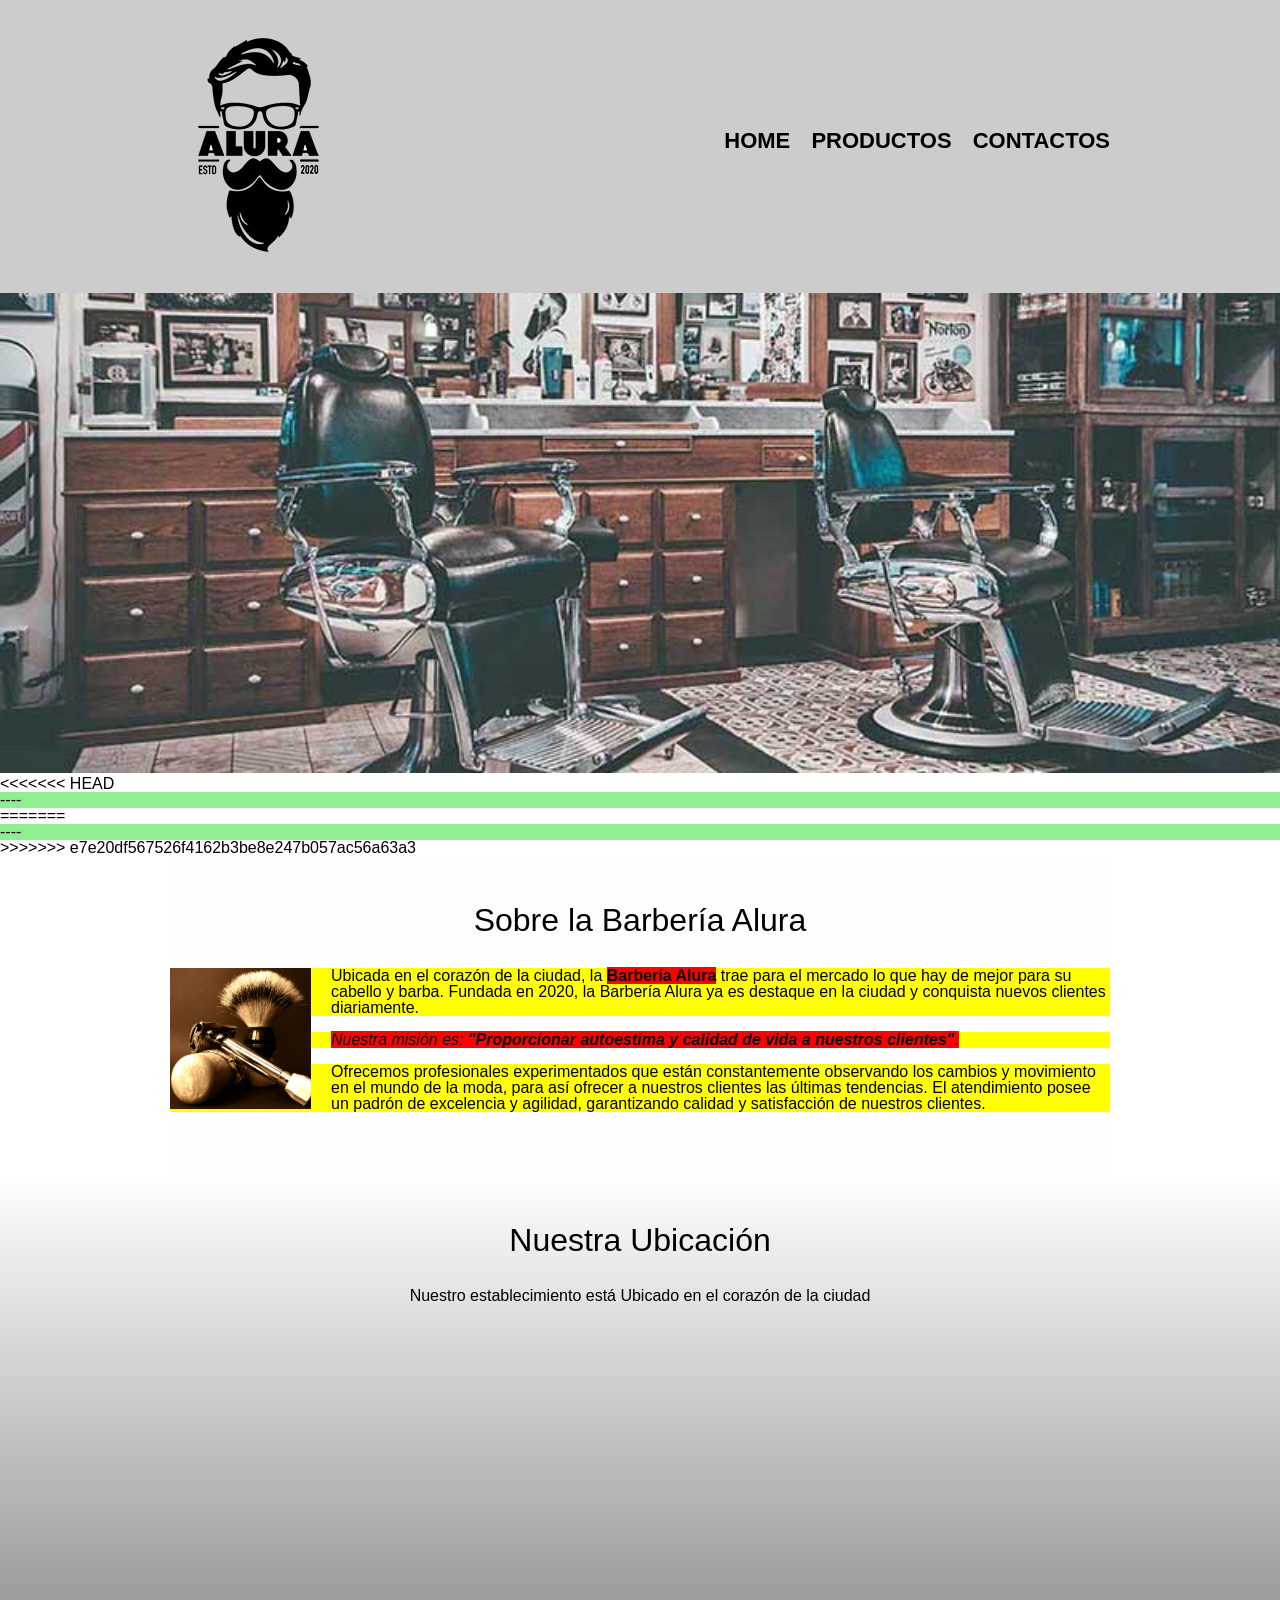
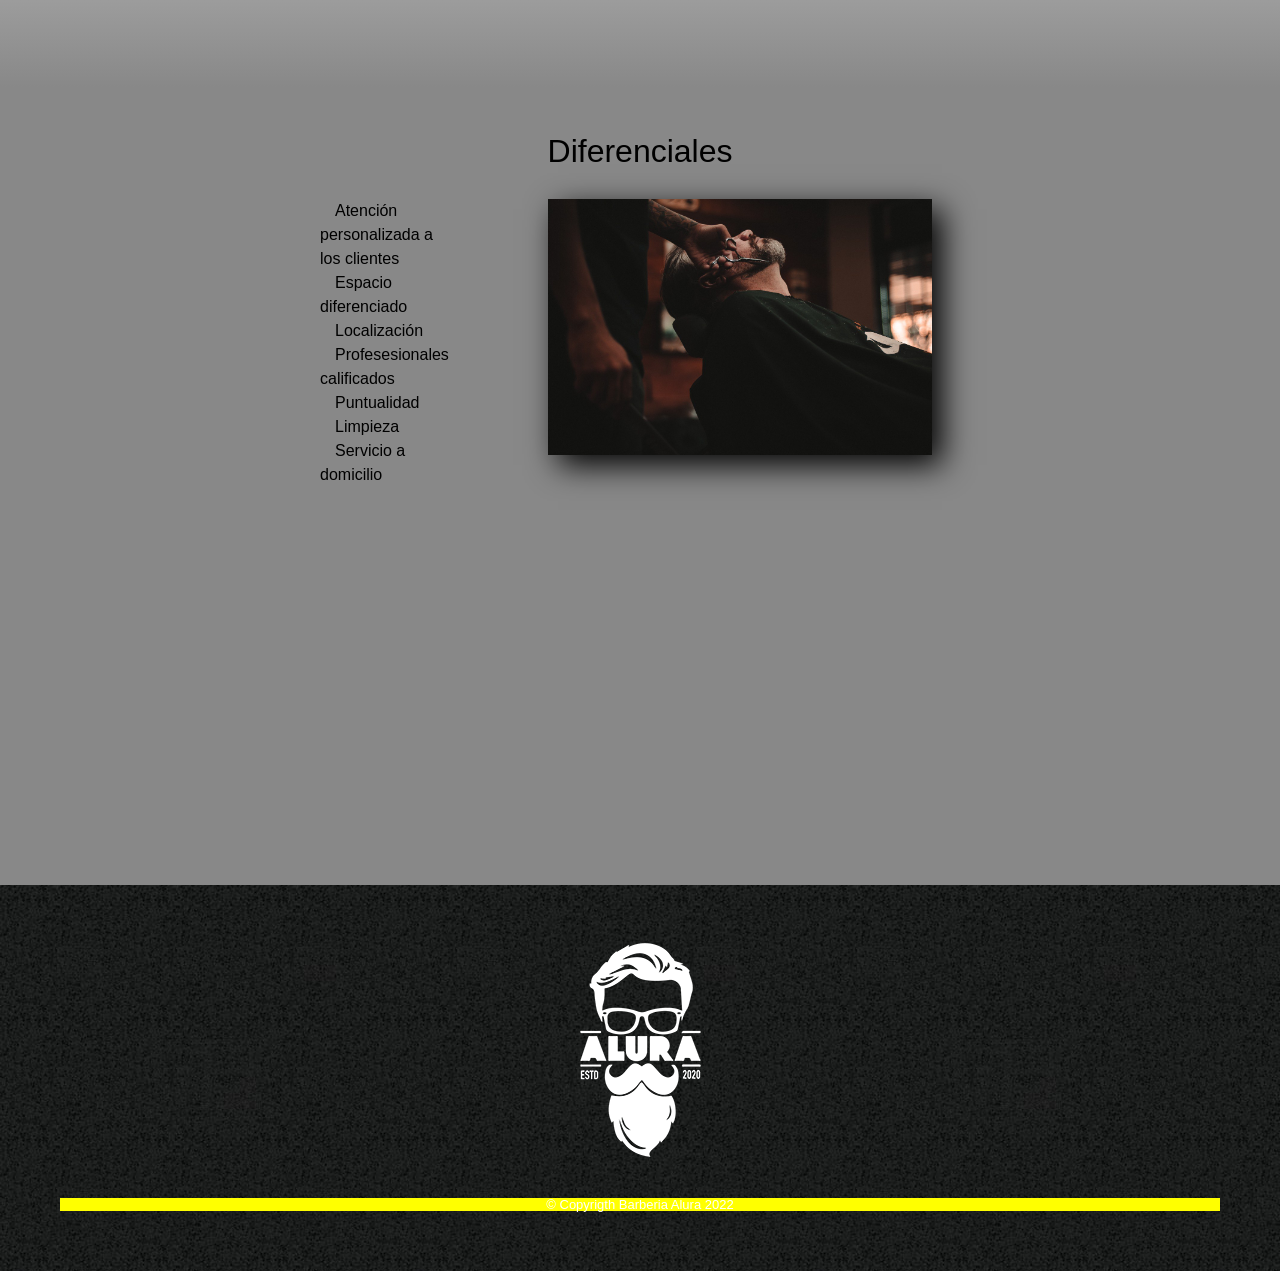
==== commit 817949e7: "Merge branch 'master' of X:/PROGRAMACION/Curso-ORACLE-html/HTML-CSS/Servidor" ====
--- a/index.html
+++ b/index.html
@@ -37,7 +37,11 @@
     <img class="banner" src="banner/banner.jpg">
 
     <main>
+<<<<<<< HEAD
         <p>----</p>
+=======
+        <p>----</p>
+>>>>>>> e7e20df567526f4162b3be8e247b057ac56a63a3
         <section class="principal">
 
             <h2 class="titulo-principal">Sobre la Barbería Alura</h2>
@@ -82,6 +86,7 @@
                     <li class="items">Profesesionales calificados</li>
                     <li class="items">Puntualidad</li>
                     <li class="items">Limpieza</li>
+                    <li class="items">Servicio a domicilio</li>
                 </ul>
 
                 <img src="diferenciales/diferenciales.jpg" class="imagenDiferenciales">
